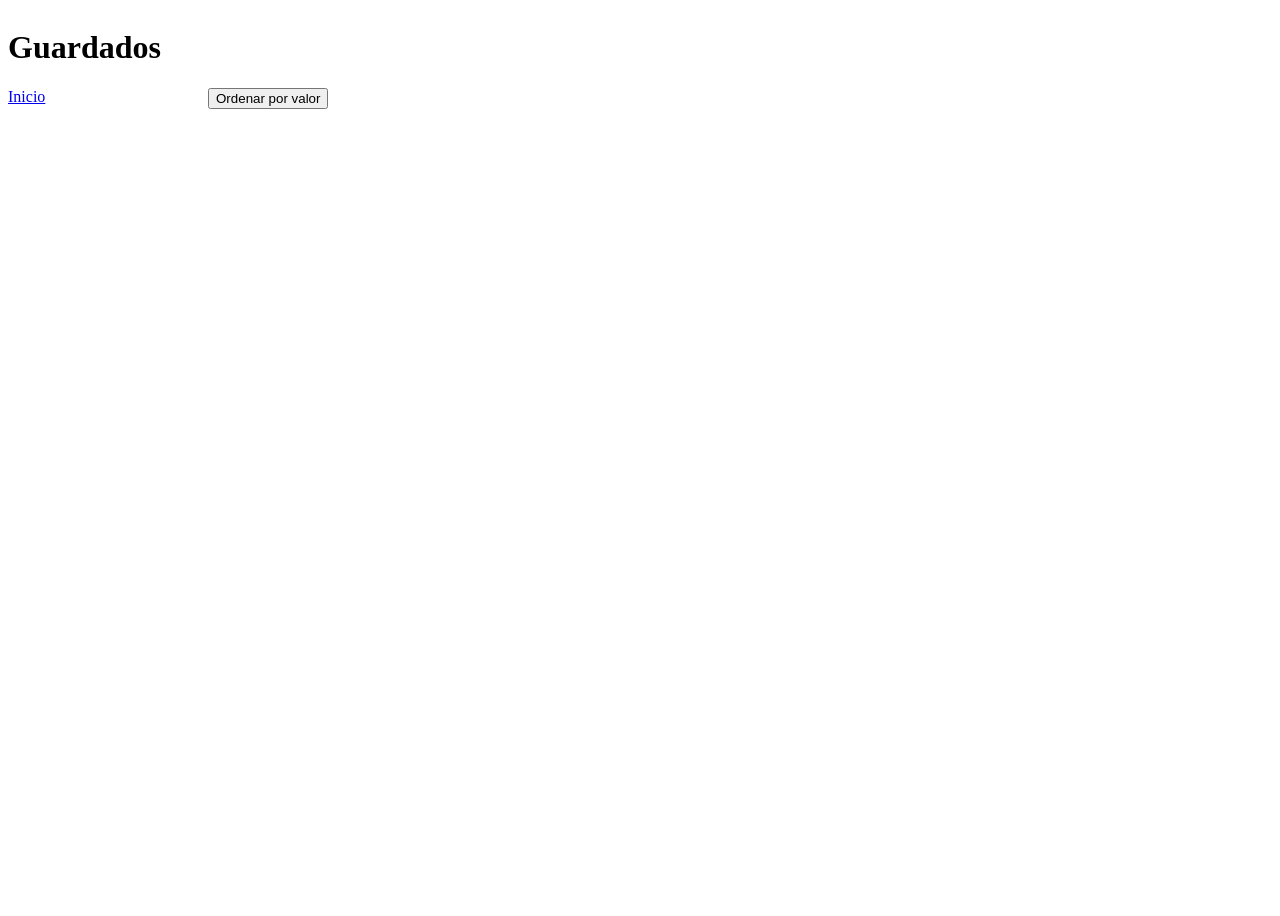
==== html/guardados.html @ fe863ed8 "fin a la logica" ====
<!DOCTYPE html>
<html lang="es">
<head>
  <meta charset="UTF-8">
  <title>Guardados</title>
  <link rel="stylesheet" href="../estilos/style.css">
</head>
<body>

    <main>
        <header>
            <h1>Guardados</h1>
        </header>

        <nav>
            <a href="./index.html">Inicio</a>
        </nav>

        <section id="principal">
            <button id="botonOrden" onclick="ordenarPorValor()">Ordenar por valor</button>
            <div id="cartas"></div>
        </section>
    </main>

<script type="module" src="../logica/guardados.js"></script>
</body>
</html>
---- estilos/style.css ----
main {
    display: grid;
    grid-template-rows: auto 1fr; /*ajusto el tamaño al contenido automaticamente*/ 
    grid-template-columns: 200px 1fr;
    height: 100vh; /*para que se ajuste a toda la pantalla que haya*/
}

header {
    grid-column: 1 / 3; /*para que ocupe ambas columnas*/
}

nav {
    grid-row: 2; /*defino la posicion donde los quiero*/
    grid-column: 1;
}

#principal {
    grid-row: 2;
    grid-column: 2;
}

#cartas {
    display: grid;
    grid-template-columns: repeat(4, 1fr); /*creo 4 columnas que me ocupen 1 fraccion del espacio disponible cada una*/
    gap: 10px; /*separadas por 10 pixeles*/
}

/*si la pantalla se hace chiquita, cambia el numero de columnas*/
@media (max-width: 900px) {
    #cartas {
        grid-template-columns: repeat(2, 1fr);
    }
}

/*lo mismo*/
@media (max-width: 550px) {
    #cartas {
        grid-template-columns: 1fr;
    }
}
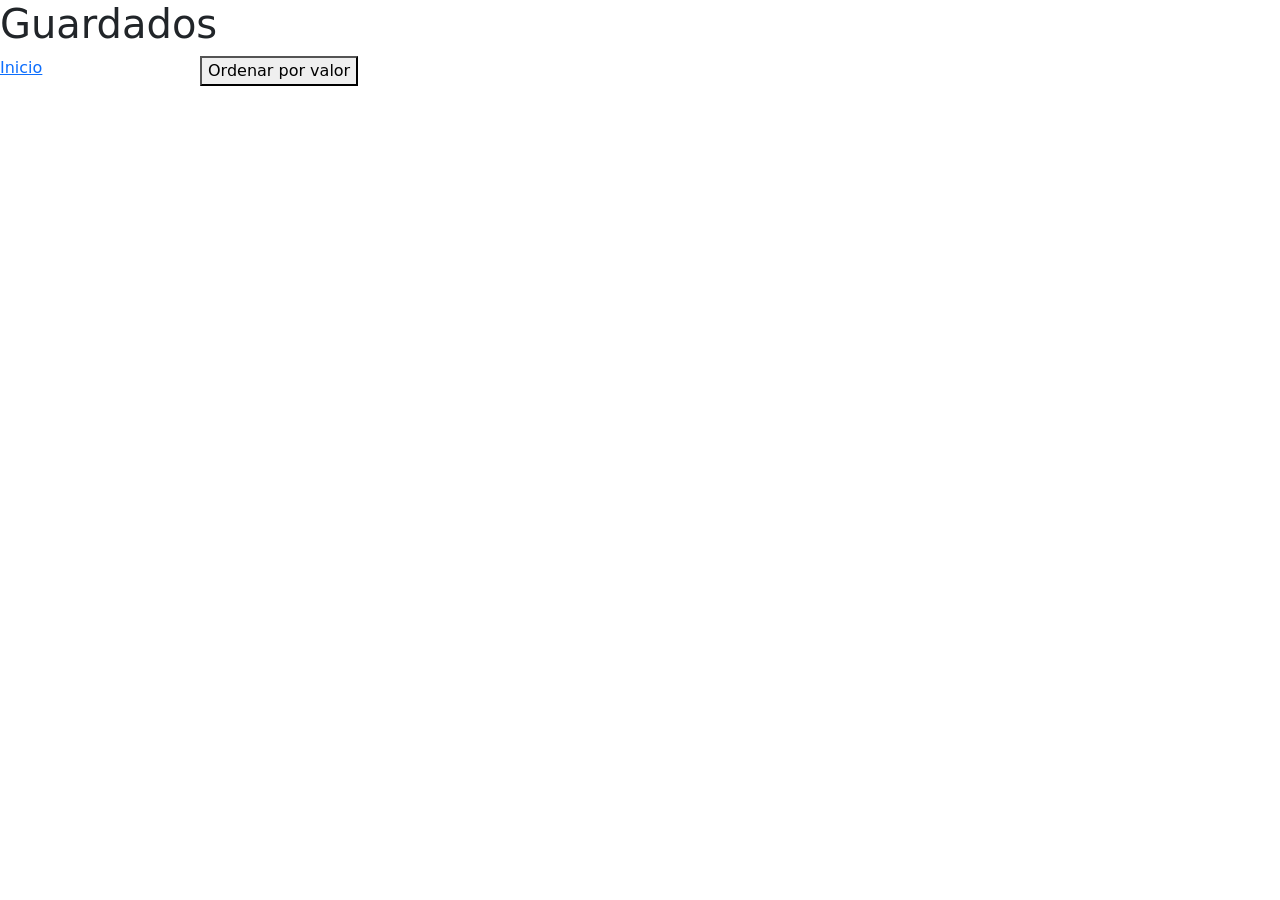
==== commit bfef47d6: "Ajustando" ====
--- a/html/guardados.html
+++ b/html/guardados.html
@@ -2,6 +2,13 @@
 <html lang="es">
 <head>
   <meta charset="UTF-8">
+  <meta name="viewport" content="width=device-width, initial-scale=1.0" />
+  <link
+      href="https://cdn.jsdelivr.net/npm/bootstrap@5.3.3/dist/css/bootstrap.min.css"
+      rel="stylesheet"
+      integrity="sha384-QWTKZyjpPEjISv5WaRU9OFeRpok6YctnYmDr5pNlyT2bRjXh0JMhjY6hW+ALEwIH"
+      crossorigin="anonymous"
+    />
   <title>Guardados</title>
   <link rel="stylesheet" href="../estilos/style.css">
 </head>
--- a/estilos/style.css
+++ b/estilos/style.css
@@ -1,3 +1,7 @@
+body {
+    background-image: "https://imgs.search.brave.com/-g_30NqM8duoao53qmYIttsFWuwlM3RVRPmmxe-yH9Y/rs:fit:500:0:1:0/g:ce/aHR0cHM6Ly9zdGF0/aWMudmVjdGVlenku/Y29tL3N5c3RlbS9y/ZXNvdXJjZXMvdGh1/bWJuYWlscy8wMDUv/MTUzLzcxNi9zbWFs/bC8zZC1jYXNpbm8t/YmFja2dyb3VuZC1w/b2tlci1jYXJkcy1h/bmQtcGxheWluZy1j/aGlwcy1pbGx1c3Ry/YXRpb24tZnJlZS12/ZWN0b3IuanBn";
+}
+
 main {
     display: grid;
     grid-template-rows: auto 1fr; /*ajusto el tamaño al contenido automaticamente*/ 
@@ -37,4 +41,4 @@
     #cartas {
         grid-template-columns: 1fr;
     }
-}+}
